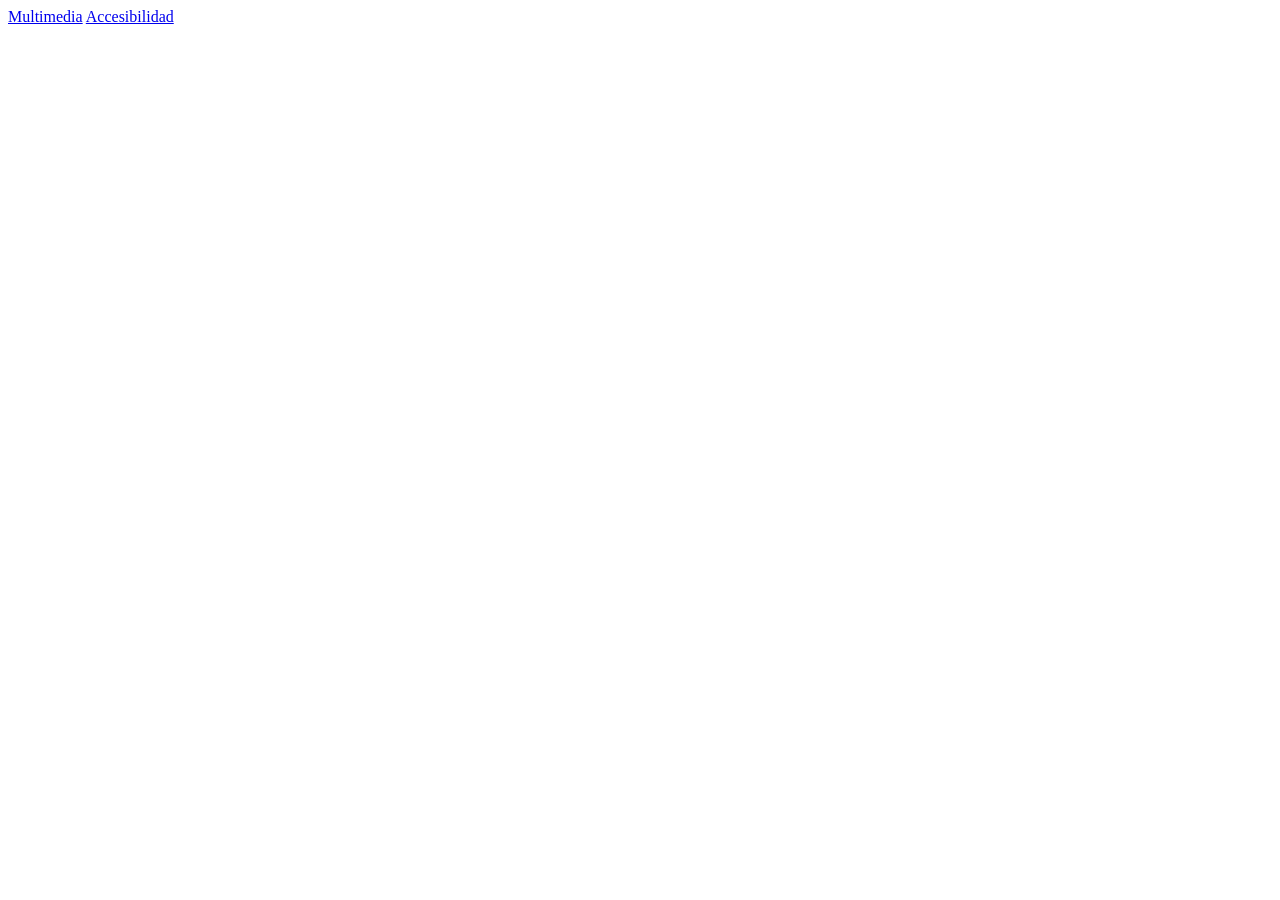
==== index.html @ 8bffd836 "index.html" ====
<!DOCTYPE html>
<html lang="en">
<head>
    <meta charset="UTF-8">
    <meta name="viewport" content="width=device-width, initial-scale=1.0">
    <title>Trabajo</title>
</head>
<body>
    <a href="proyecto/index.html">Multimedia</a>
    <a href="accesibilidad/index.html">Accesibilidad</a>
</body>
</html>
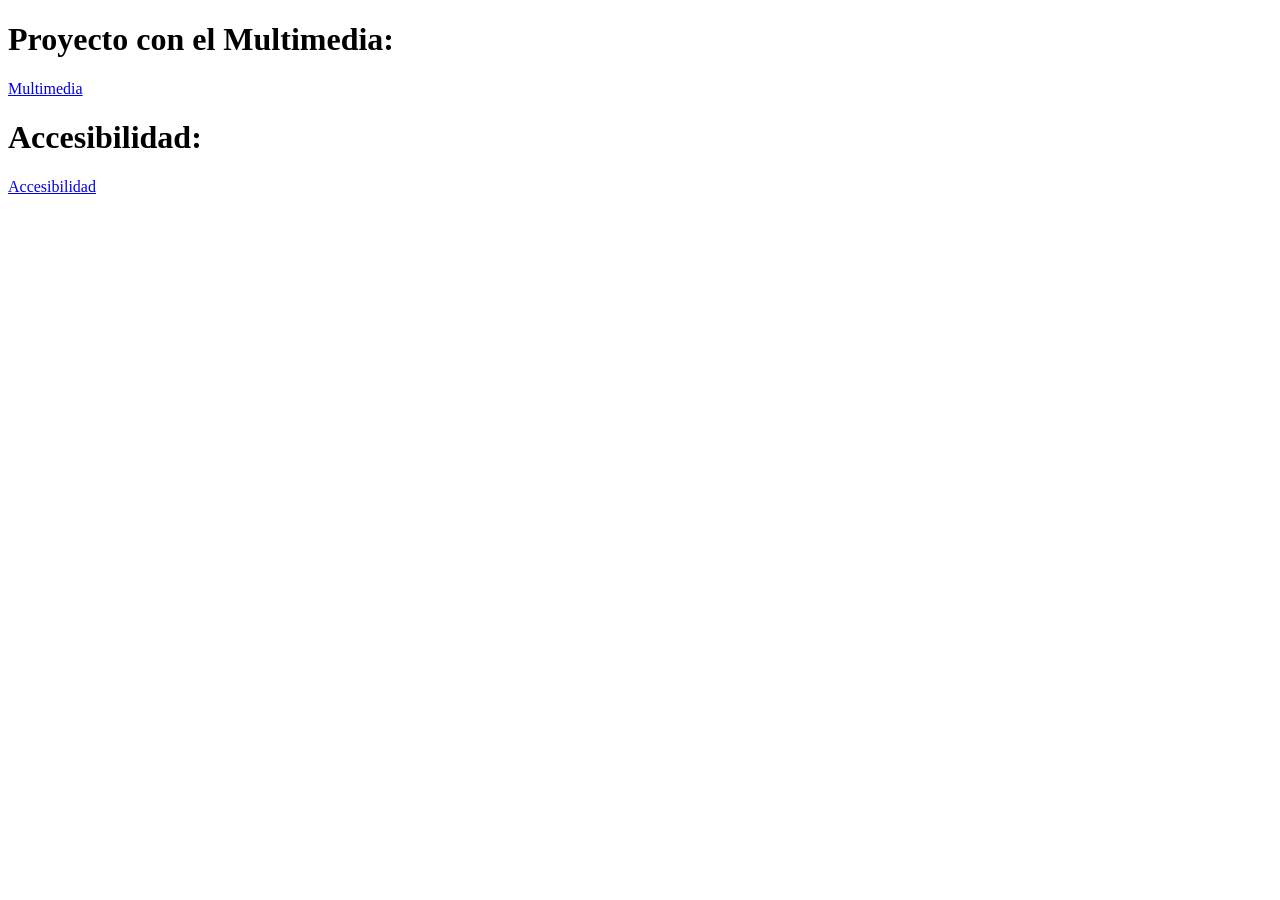
==== commit 9d733a44: "todo hecho" ====
--- a/index.html
+++ b/index.html
@@ -6,7 +6,9 @@
     <title>Trabajo</title>
 </head>
 <body>
+    <h1>Proyecto con el Multimedia:</h1>
     <a href="proyecto/index.html">Multimedia</a>
+    <h1>Accesibilidad:</h1>
     <a href="accesibilidad/index.html">Accesibilidad</a>
 </body>
 </html>
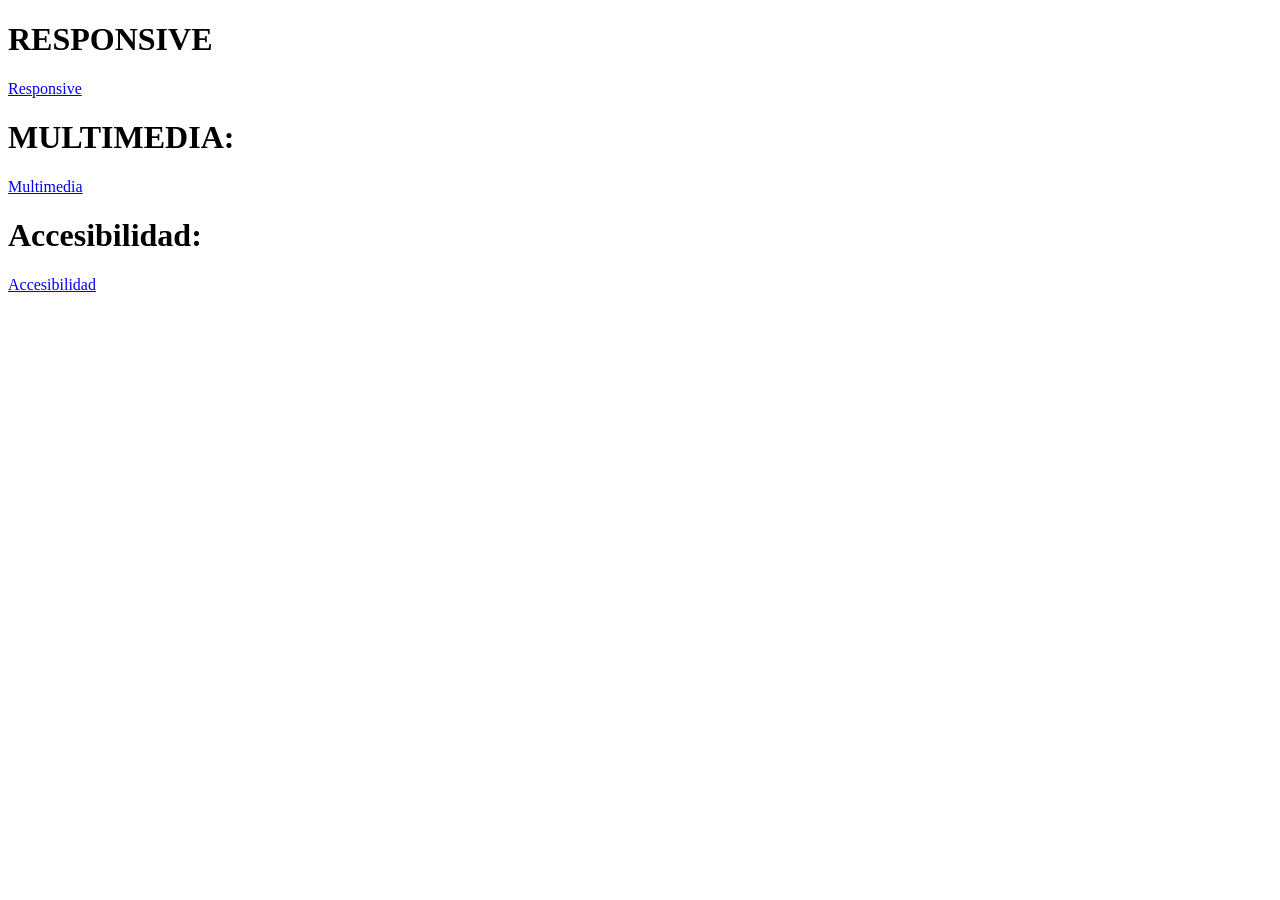
==== commit 3ccfcfb3: "TODO BIEN PUESTO" ====
--- a/index.html
+++ b/index.html
@@ -6,8 +6,10 @@
     <title>Trabajo</title>
 </head>
 <body>
-    <h1>Proyecto con el Multimedia:</h1>
-    <a href="proyecto/index.html">Multimedia</a>
+    <h1>RESPONSIVE</h1>
+    <a href="RESPONSIVE/index.html">Responsive</a>
+    <h1>MULTIMEDIA:</h1>
+    <a href="MULTIMEDIA/index.html">Multimedia</a>
     <h1>Accesibilidad:</h1>
     <a href="accesibilidad/index.html">Accesibilidad</a>
 </body>
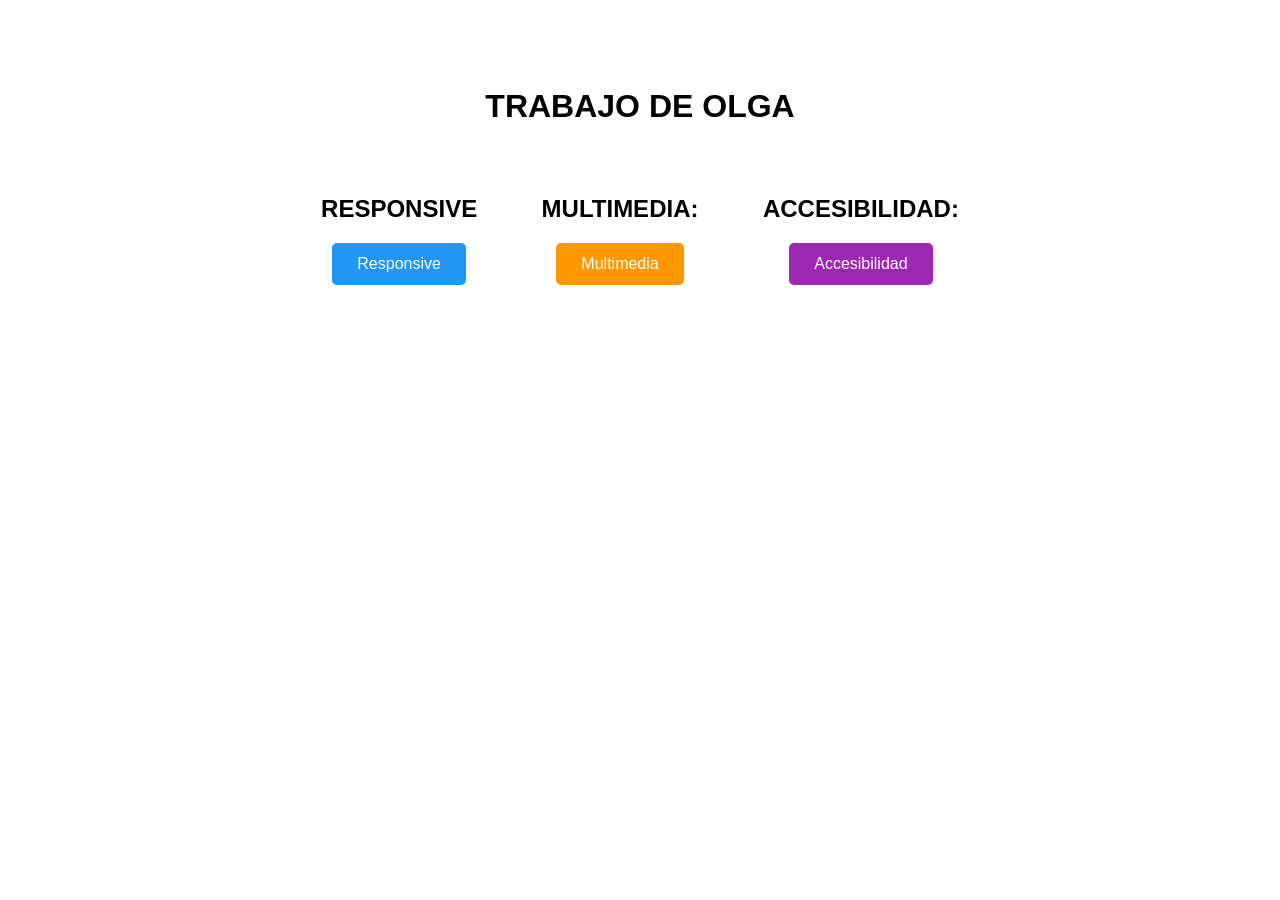
==== commit e2ffec31: "inicio bonito" ====
--- a/index.html
+++ b/index.html
@@ -4,13 +4,22 @@
     <meta charset="UTF-8">
     <meta name="viewport" content="width=device-width, initial-scale=1.0">
     <title>Trabajo</title>
+    <link rel="stylesheet" href="style.css">
+    <link href="https://fonts.googleapis.com/css2?family=Poppins:wght@300;400;600;700&display=swap" rel="stylesheet">
 </head>
 <body>
-    <h1>RESPONSIVE</h1>
-    <a href="RESPONSIVE/index.html">Responsive</a>
-    <h1>MULTIMEDIA:</h1>
-    <a href="MULTIMEDIA/index.html">Multimedia</a>
-    <h1>Accesibilidad:</h1>
-    <a href="accesibilidad/index.html">Accesibilidad</a>
+    <h1>TRABAJO DE OLGA</h1>
+    <div class="seccion">
+        <h2>RESPONSIVE</h2>
+        <a href="RESPONSIVE/index.html">Responsive</a>
+    </div>
+    <div class="seccion">
+        <h2>MULTIMEDIA:</h2>
+        <a href="MULTIMEDIA/index.html">Multimedia</a>
+    </div>
+    <div class="seccion">
+        <h2>ACCESIBILIDAD:</h2>
+        <a href="accesibilidad/index.html">Accesibilidad</a>
+    </div>
 </body>
 </html>
--- a/style.css
+++ b/style.css
@@ -0,0 +1,52 @@
+body {
+    text-align: center;
+    padding: 50px;
+    font-family: Arial, sans-serif;
+}
+
+h1 {
+    margin: 30px 0 40px 0;
+}
+
+h2 {
+    margin: 10px 0;
+}
+
+.seccion {
+    display: inline-block;
+    margin: 20px 30px;
+    vertical-align: top;
+}
+
+a {
+    display: inline-block;
+    color: white;
+    padding: 12px 25px;
+    text-decoration: none;
+    border-radius: 5px;
+    margin: 10px 0;
+}
+
+.seccion:nth-child(2) a {
+    background-color: #2196F3;
+}
+
+.seccion:nth-child(2) a:hover {
+    background-color: #1976D2;
+}
+
+.seccion:nth-child(3) a {
+    background-color: #FF9800;
+}
+
+.seccion:nth-child(3) a:hover {
+    background-color: #F57C00;
+}
+
+.seccion:nth-child(4) a {
+    background-color: #9C27B0;
+}
+
+.seccion:nth-child(4) a:hover {
+    background-color: #7B1FA2;
+}
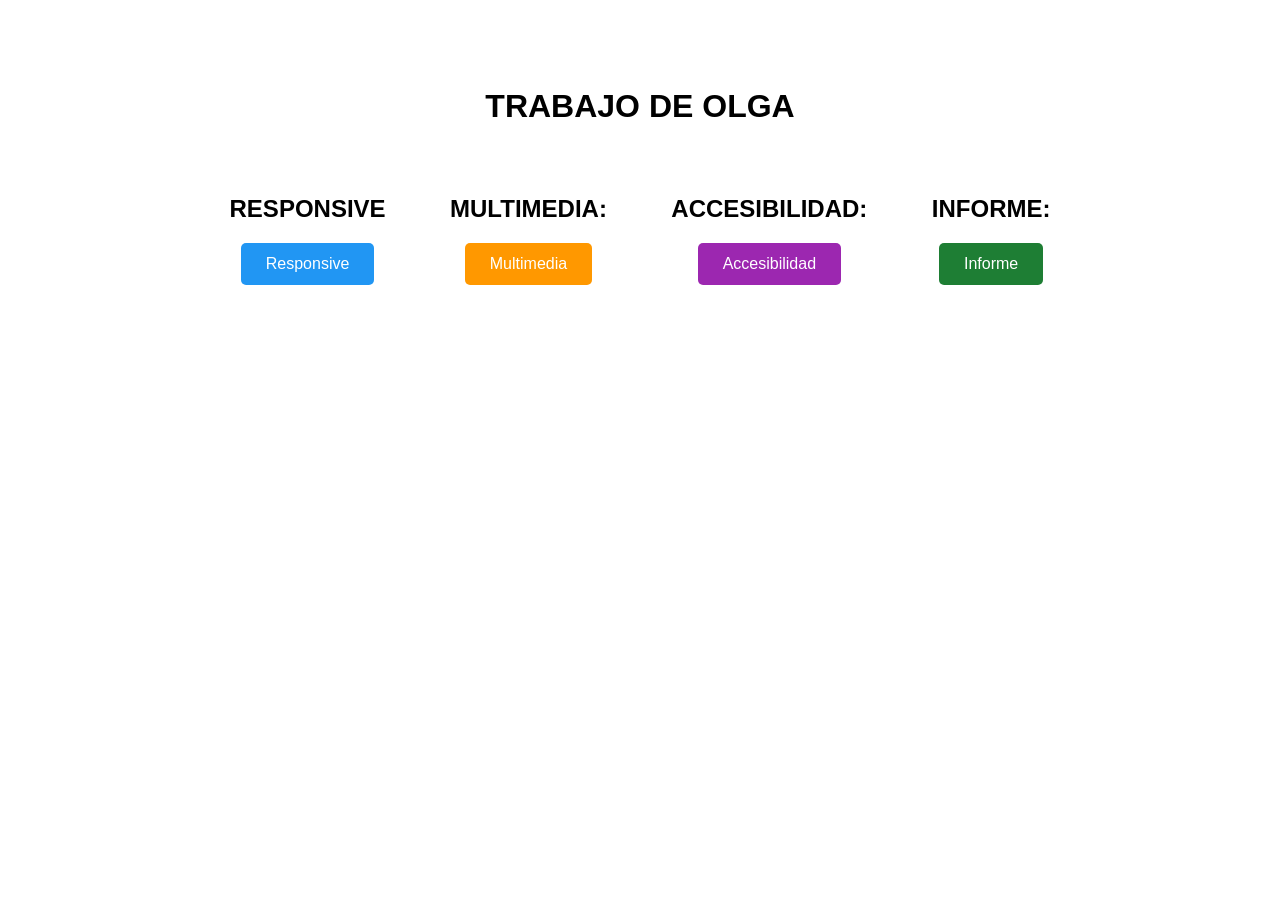
==== commit 6cc716d9: "arreglado" ====
--- a/index.html
+++ b/index.html
@@ -19,7 +19,11 @@
     </div>
     <div class="seccion">
         <h2>ACCESIBILIDAD:</h2>
-        <a href="accesibilidad/index.html">Accesibilidad</a>
+        <a href="ACCESIBILIDAD/index.html">Accesibilidad</a>
+    </div>
+    <div class="seccion">
+        <h2>INFORME:</h2>
+        <a href="ACCESIBILIDAD/informe/katora-report.html">Informe</a>
     </div>
 </body>
 </html>
--- a/style.css
+++ b/style.css
@@ -50,3 +50,11 @@
 .seccion:nth-child(4) a:hover {
     background-color: #7B1FA2;
 }
+
+.seccion:nth-child(5) a {
+    background-color: #1e7e34;
+}
+
+.seccion:nth-child(5) a:hover {
+    background-color: #145a27;
+}
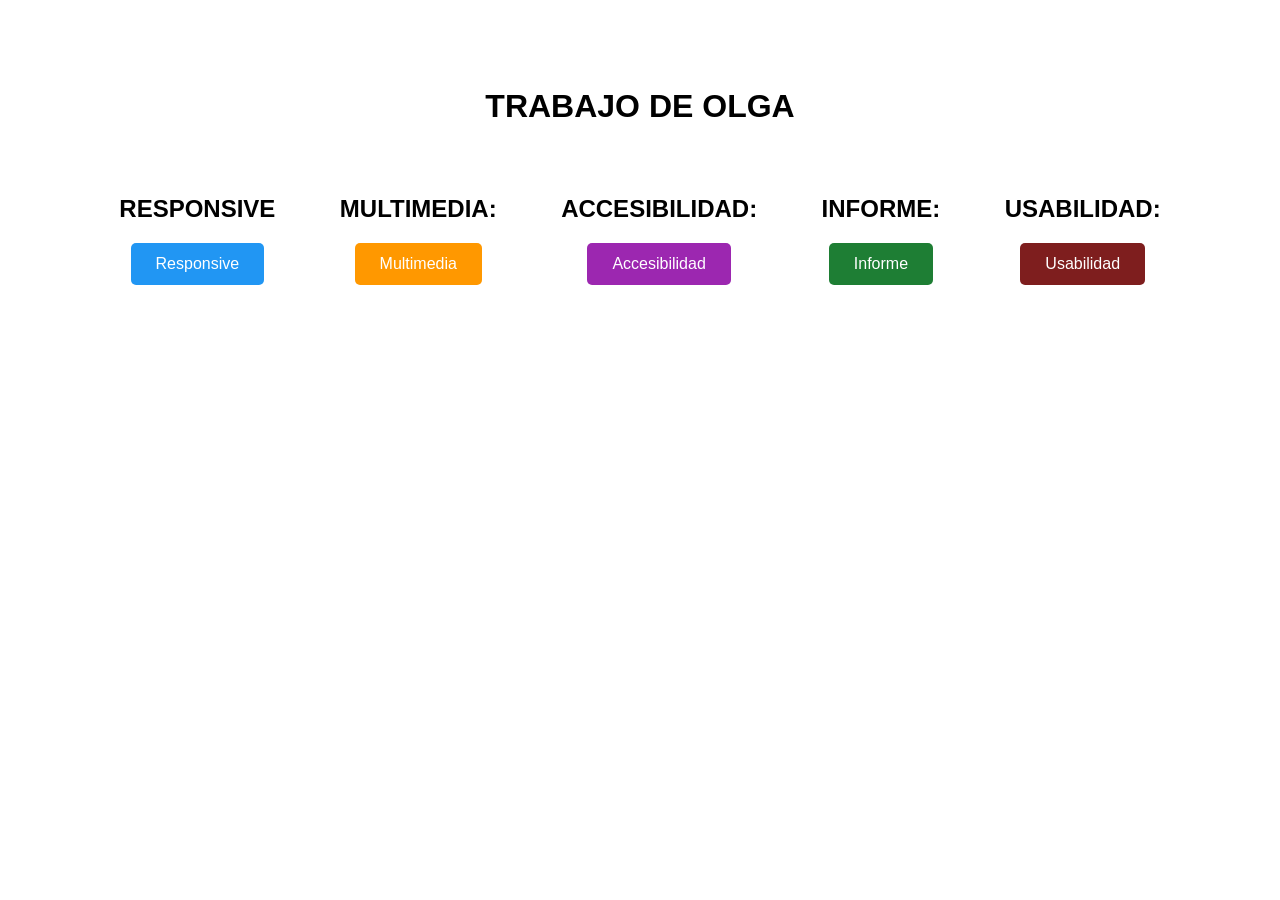
==== commit b37eab72: "USABILIDAD HECHO" ====
--- a/index.html
+++ b/index.html
@@ -25,5 +25,9 @@
         <h2>INFORME:</h2>
         <a href="ACCESIBILIDAD/informe/katora-report.html">Informe</a>
     </div>
+    <div class="seccion">
+        <h2>USABILIDAD:</h2>
+        <a href="USABILIDAD/index.html">Usabilidad</a>
+    </div>
 </body>
 </html>
--- a/style.css
+++ b/style.css
@@ -58,3 +58,11 @@
 .seccion:nth-child(5) a:hover {
     background-color: #145a27;
 }
+
+.seccion:nth-child(6) a {
+    background-color: #7e1e1e;
+}
+
+.seccion:nth-child(6) a:hover {
+    background-color: #5a1414;
+}
